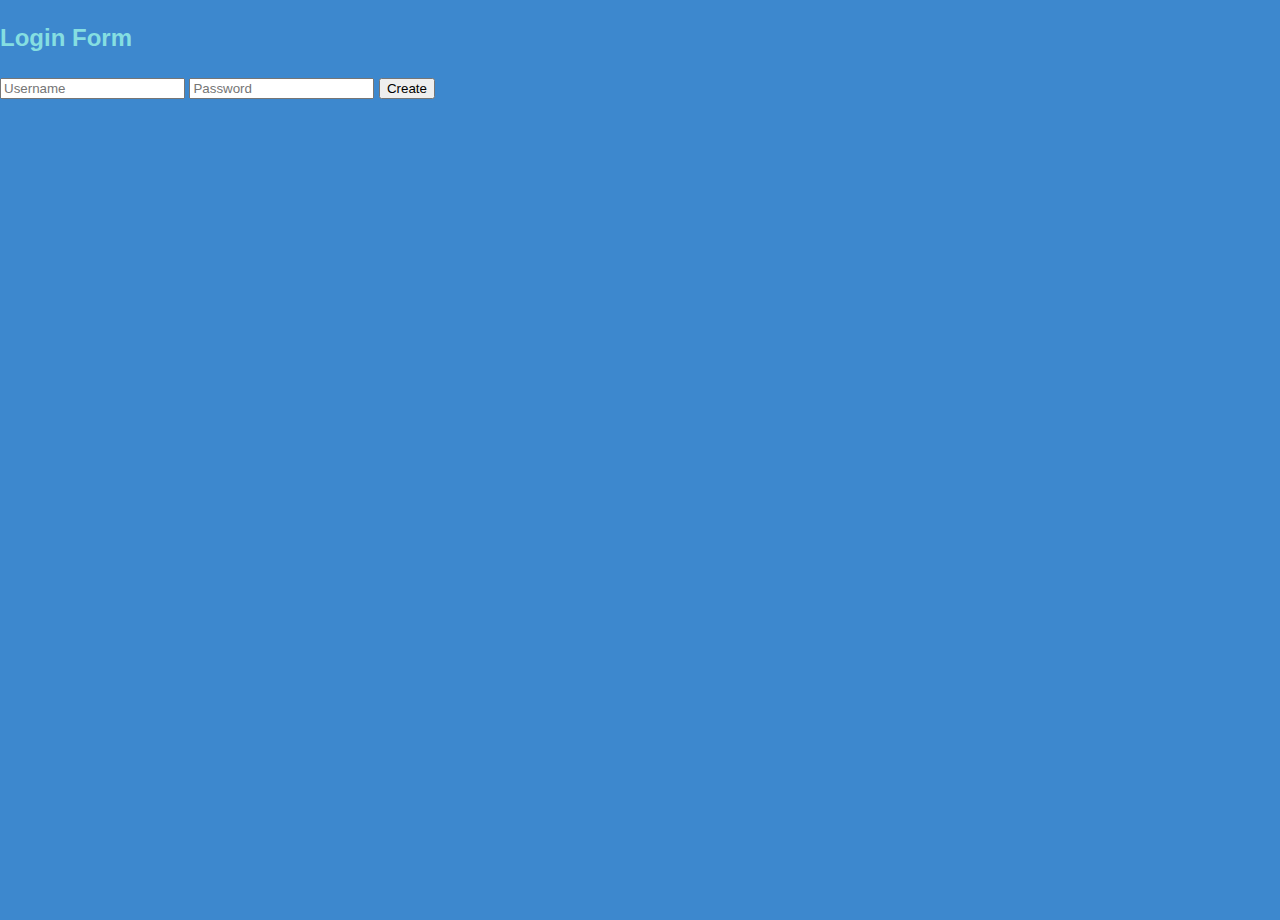
==== createAccount.html @ 493932e1 "login create accont and save score to database" ====
<!DOCTYPE html>
<html>
  <head>
    <meta charset="UTF-8">
    <title>Login Screen</title>
    <link rel="stylesheet" type="text/css" href="style.css">
  </head>
  <body>
    <div class="login">
      <h2>Login Form</h2>
      <form id="login-form" action="#" method="POST">
        <input type="text" placeholder="Username" name="username" required>
        <input type="password" placeholder="Password" name="password" required>
        <input type="submit" value="Create" id="login-btn">
      </form>
    </div>
    
    <script>
      const form = document.getElementById("login-form");
      const loginBtn = document.getElementById("login-btn");

      form.addEventListener("submit", function(event) {
        event.preventDefault();
        const userName = form.elements.username.value;
        const password = form.elements.password.value;

        // Replace the URL with the endpoint where you want to send the data
        const url = "https://puzzle-game-backend-linkedlist.herokuapp.com/user/create-user";
        const data = { userName, password };

        fetch(url, {
          method: "POST",
          headers: {
            "Content-Type": "application/json"
          },
          body: JSON.stringify(data)
        })
        .then(response => response.json())
        .then(data => {
          console.log(data);

          window.location.href="login.html"
           
        })
        .catch(error => {
          console.error(error);
          // Handle any errors that occur during the fetch request
        });
      });
    </script>
  </body>
</html>
---- style.css ----
* {
    box-sizing: border-box;
}

body,html {
    height: 100%;
}
body {
    background: #3d88ce;
    font-family: 'Open Sans', sans-serif;
    font-size: 16px;
    color: #85dee1;
    line-height: 1.5;
    margin: 0;
}
header {
    display: flex;
    justify-content: center;
    align-items: center;
    margin-bottom: 30px;;
}
header h2{
    margin: 0;
}
header ul {
    margin: 0;
    list-style: none;
}
header ul li {
    display: inline-block;
    margin-right: 8px;
    border-right: 1px solid blueviolet;
    line-height: 1;
    padding-right: 10px;
}
main {
    display: flex;
    justify-content: center;
    align-items: center;
    flex-wrap: wrap;
}

#container {
    width: 800px;
    height: 800px;
    display: flex !important;
    flex-wrap: wrap !important;
}
.thumb {
    width: 100%;
    height: 100%;
}
.image-container {
    flex-basis: 25% ;
}
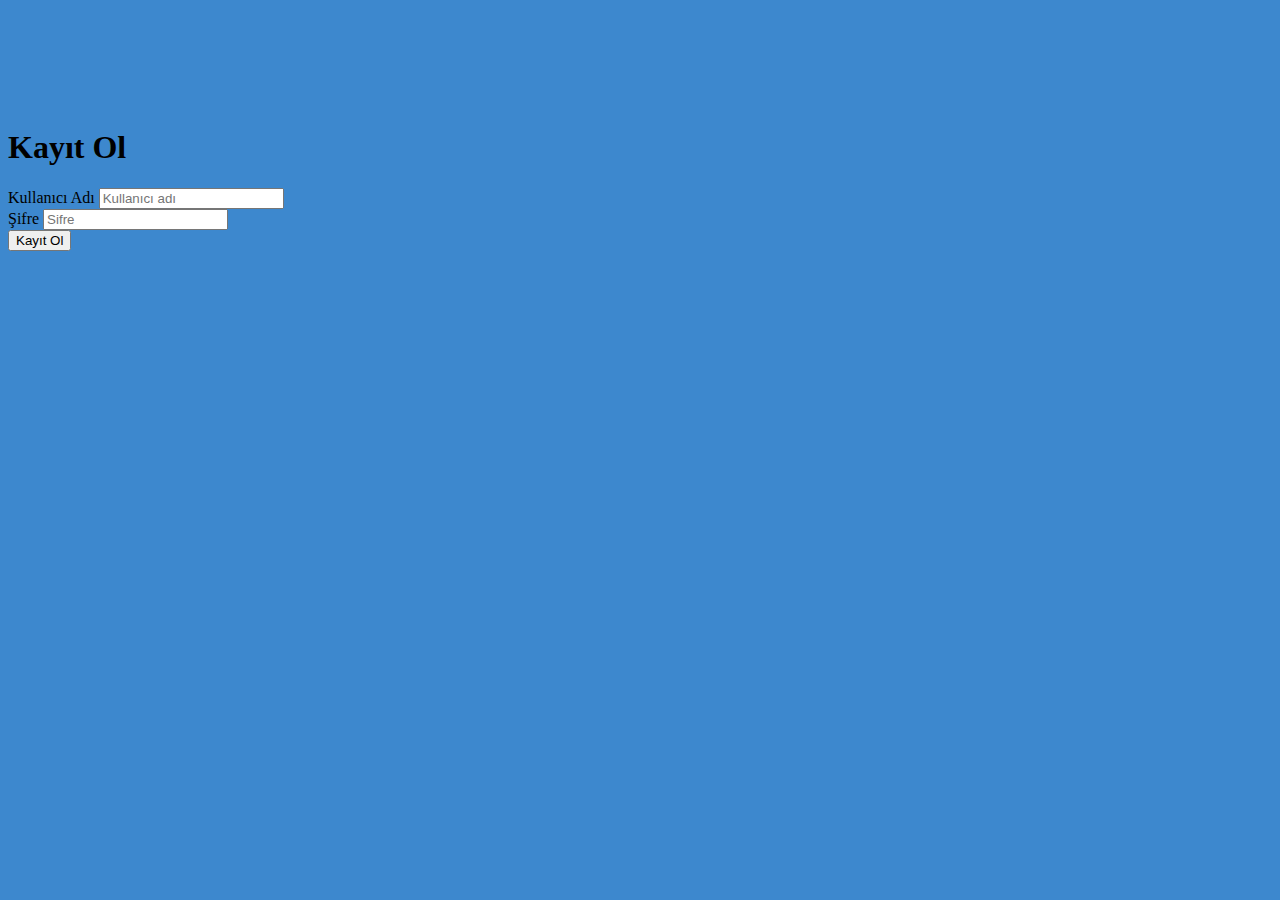
==== commit a8b27216: "tasarım düzenleme" ====
--- a/createAccount.html
+++ b/createAccount.html
@@ -3,16 +3,36 @@
   <head>
     <meta charset="UTF-8">
     <title>Login Screen</title>
-    <link rel="stylesheet" type="text/css" href="style.css">
+    <link rel="stylesheet" type="text/css" href="loginScreen.css">
+    <link href="https://cdn.jsdelivr.net/npm/bootstrap@5.0.2/dist/css/bootstrap.min.css" rel="stylesheet" integrity="sha384-EVSTQN3/azprG1Anm3QDgpJLIm9Nao0Yz1ztcQTwFspd3yD65VohhpuuCOmLASjC" crossorigin="anonymous">
   </head>
   <body>
     <div class="login">
-      <h2>Login Form</h2>
-      <form id="login-form" action="#" method="POST">
-        <input type="text" placeholder="Username" name="username" required>
-        <input type="password" placeholder="Password" name="password" required>
-        <input type="submit" value="Create" id="login-btn">
-      </form>
+      <div class='h-100 m-5 padding-top'>
+        <div class='container h-100'>
+            <div class='row h-100 justify-content-sm-center'>
+                <div class='col-xxl-4 col-xl-5 col-lg-5 col-md-7 col-sm-9'>
+                    <div class='card shadow-lg'>
+                        <div class='card-body p-5'>
+                            <h1 class='fs-4 card-title fw-bold mb-4 text-center'>Kayıt Ol</h1>
+                            <form id="login-form" action="#" method="POST">
+                                <div class='mb-3'>
+                                    <label htmlFor="name" class="form-label">Kullanıcı Adı</label>
+                                    <input type="text" class="form-control" placeholder="Kullanıcı adı" name="username" id="username" required>
+                                </div>
+                                <div className='mb-3'>  
+                                    <label htmlFor="password" class="form-label">Şifre</label>
+                                    <input type="password" placeholder="Sifre" name="password" class="form-control" required/>
+                                </div>
+                                
+                                <button type='submit' class='btn btn-primary mt-3' value="Create" id="login-btn">Kayıt Ol  </button>
+                            </form>
+                        </div>    
+                    </div>
+                </div>
+            </div>
+        </div>
+      </div>
     </div>
     
     <script>
--- a/loginScreen.css
+++ b/loginScreen.css
@@ -0,0 +1,10 @@
+
+
+body{
+    background: #3d88ce !important; 
+}
+
+
+.padding-top{
+    padding-top: 100px;
+}